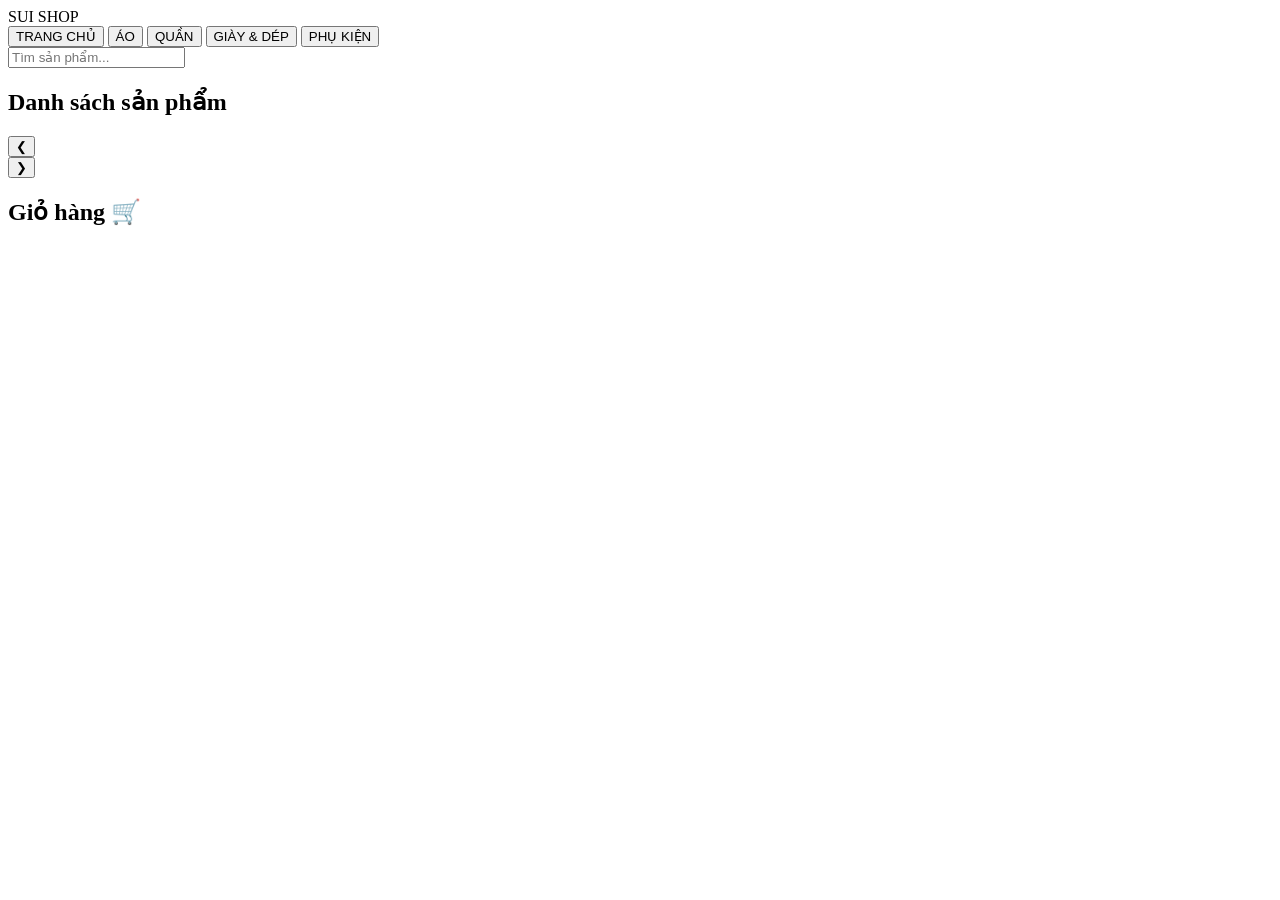
==== index.html @ 432e0c6d "first commit" ====
<!DOCTYPE html>
<html lang="vi">

<head>
<meta charset="UTF-8">
<title>SUISHOP</title>
<link rel="stylesheet" href="style.css">
</head>

<body>

<header class="header">

<div class="shop-name">SUI SHOP</div>

<nav class="menu">
<button onclick="showCategory('all')">TRANG CHỦ</button>
<button onclick="showCategory('ao')">ÁO</button>
<button onclick="showCategory('quan')">QUẦN</button>
<button onclick="showCategory('giay')">GIÀY & DÉP</button>
<button onclick="showCategory('phukien')">PHỤ KIỆN</button>
</nav>

<input type="text" id="search" placeholder="Tìm sản phẩm...">

</header>

<h2 class="title">Danh sách sản phẩm</h2>

<div class="slider">

<button class="nav left" onclick="prevProduct()">❮</button>

<div class="products-wrapper">
<div id="productList" class="products"></div>
</div>

<button class="nav right" onclick="nextProduct()">❯</button>

</div>

<h2 class="title">Giỏ hàng 🛒</h2>
<ul id="cart"></ul>

<script src="script.js"></script>

</body>
</html>
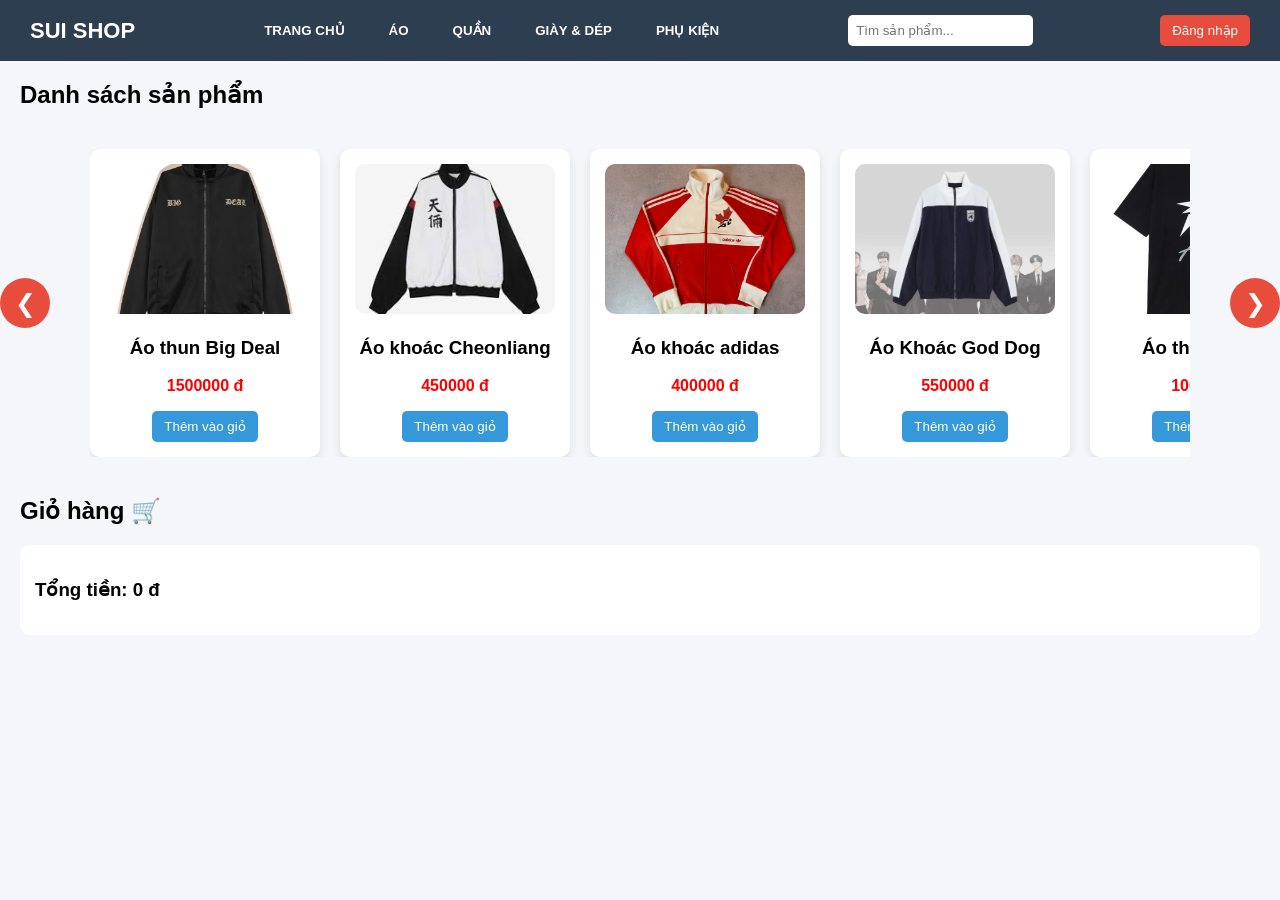
==== commit 7a30eca1: "Add files via upload" ====
--- a/index.html
+++ b/index.html
@@ -1,48 +1,50 @@
-<!DOCTYPE html>
-<html lang="vi">
-
-<head>
-<meta charset="UTF-8">
-<title>SUISHOP</title>
-<link rel="stylesheet" href="style.css">
-</head>
-
-<body>
-
-<header class="header">
-
-<div class="shop-name">SUI SHOP</div>
-
-<nav class="menu">
-<button onclick="showCategory('all')">TRANG CHỦ</button>
-<button onclick="showCategory('ao')">ÁO</button>
-<button onclick="showCategory('quan')">QUẦN</button>
-<button onclick="showCategory('giay')">GIÀY & DÉP</button>
-<button onclick="showCategory('phukien')">PHỤ KIỆN</button>
-</nav>
-
-<input type="text" id="search" placeholder="Tìm sản phẩm...">
-
-</header>
-
-<h2 class="title">Danh sách sản phẩm</h2>
-
-<div class="slider">
-
-<button class="nav left" onclick="prevProduct()">❮</button>
-
-<div class="products-wrapper">
-<div id="productList" class="products"></div>
-</div>
-
-<button class="nav right" onclick="nextProduct()">❯</button>
-
-</div>
-
-<h2 class="title">Giỏ hàng 🛒</h2>
-<ul id="cart"></ul>
-
-<script src="script.js"></script>
-
-</body>
+<!DOCTYPE html>
+<html lang="vi">
+<head>
+<meta charset="UTF-8">
+<title>SUI SHOP</title>
+<link rel="stylesheet" href="style.css">
+</head>
+
+<body>
+
+<header class="header">
+
+<div class="shop-name">SUI SHOP</div>
+
+<nav class="menu">
+<button onclick="showCategory('all')">TRANG CHỦ</button>
+<button onclick="showCategory('ao')">ÁO</button>
+<button onclick="showCategory('quan')">QUẦN</button>
+<button onclick="showCategory('giay')">GIÀY & DÉP</button>
+<button onclick="showCategory('phukien')">PHỤ KIỆN</button>
+</nav>
+
+<input type="text" id="search" placeholder="Tìm sản phẩm...">
+
+<div id="userBox">
+<span id="welcome"></span>
+<button id="loginBtn" onclick="goToLogin()">Đăng nhập</button>
+<button id="logoutBtn" onclick="logout()">Đăng xuất</button>
+</div>
+
+</header>
+
+<h2 class="title">Danh sách sản phẩm</h2>
+
+<div class="slider">
+<button class="nav left" onclick="prevProduct()">❮</button>
+
+<div class="products-wrapper">
+<div id="productList" class="products"></div>
+</div>
+
+<button class="nav right" onclick="nextProduct()">❯</button>
+</div>
+
+<h2 class="title">Giỏ hàng 🛒</h2>
+<ul id="cart"></ul>
+
+<script src="script.js"></script>
+</body>
 </html>
--- a/style.css
+++ b/style.css
@@ -0,0 +1,189 @@
+body{
+font-family:Arial;
+margin:0;
+background:#f4f6f9;
+}
+
+/* ===== HEADER ===== */
+.header{
+display:flex;
+align-items:center;
+justify-content:space-between;
+background:#2c3e50;
+color:white;
+padding:15px 30px;
+}
+
+.shop-name{
+font-size:22px;
+font-weight:bold;
+}
+
+.menu{
+display:flex;
+gap:20px;
+}
+
+.menu button{
+background:none;
+border:none;
+color:white;
+font-weight:bold;
+cursor:pointer;
+}
+
+.menu button:hover{
+color:#f1c40f;
+}
+
+#search{
+padding:8px;
+border-radius:5px;
+border:none;
+}
+
+/* ===== USER ===== */
+#userBox{
+display:flex;
+align-items:center;
+gap:10px;
+}
+
+#userBox button{
+background:#e74c3c;
+}
+
+#userBox button:hover{
+background:#c0392b;
+}
+
+/* ===== TITLE ===== */
+.title{
+margin:20px;
+}
+
+/* ===== SLIDER FIX 5 SP ===== */
+.slider{
+position:relative;
+padding:20px 60px;
+}
+
+/* KHUNG CHỨA CHỈ 5 SẢN PHẨM */
+.products-wrapper{
+overflow:hidden;
+width:1100px;
+margin:auto;
+}
+
+.products{
+display:flex;
+transition:transform 0.5s ease;
+}
+
+/* MỖI SẢN PHẨM */
+.product{
+background:white;
+border-radius:10px;
+box-shadow:0 4px 10px rgba(0,0,0,0.1);
+padding:15px;
+text-align:center;
+
+width:200px;
+margin-right:20px;
+flex-shrink:0;
+
+transition:0.3s;
+}
+
+.product:hover{
+transform:scale(1.05);
+}
+
+.product img{
+width:100%;
+height:150px;
+object-fit:cover;
+border-radius:10px;
+}
+
+.price{
+color:red;
+font-weight:bold;
+}
+
+/* ===== BUTTON ===== */
+button{
+padding:8px 12px;
+border:none;
+background:#3498db;
+color:white;
+border-radius:5px;
+cursor:pointer;
+}
+
+button:hover{
+background:#2980b9;
+}
+
+/* ===== NAV ===== */
+.nav{
+position:absolute;
+top:50%;
+transform:translateY(-50%);
+width:50px;
+height:50px;
+border-radius:50%;
+background:#e74c3c;
+font-size:25px;
+}
+
+.left{ left:0; }
+.right{ right:0; }
+
+/* ===== CART ===== */
+#cart{
+background:white;
+margin:20px;
+padding:15px;
+border-radius:10px;
+}
+
+#cart li{
+margin-bottom:10px;
+border-bottom:1px solid #eee;
+padding:8px;
+}
+
+/* ===== LOGIN ===== */
+.auth{
+background:white;
+margin:50px auto;
+padding:20px;
+border-radius:10px;
+width:300px;
+text-align:center;
+box-shadow:0 4px 10px rgba(0,0,0,0.1);
+}
+
+.auth input{
+width:100%;
+margin:8px 0;
+padding:8px;
+border-radius:5px;
+border:1px solid #ccc;
+}
+
+.auth button{
+width:100%;
+background:#8e44ad;
+}
+
+.auth button:hover{
+background:#6c3483;
+}
+
+#authStatus{
+margin-top:10px;
+color:red;
+font-weight:bold;
+}
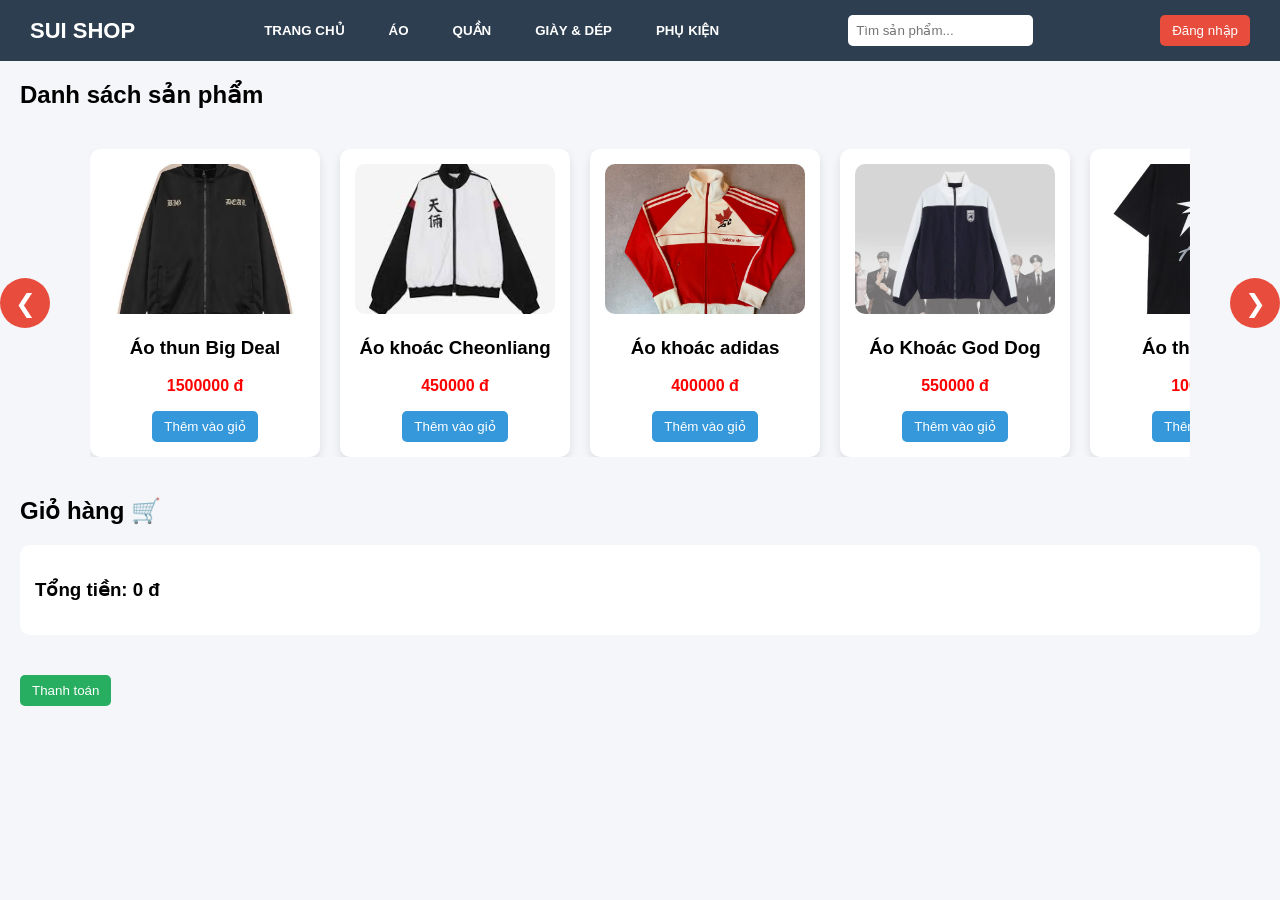
==== commit e67b1f7c: "Add files via upload" ====
--- a/index.html
+++ b/index.html
@@ -45,6 +45,10 @@
 <h2 class="title">Giỏ hàng 🛒</h2>
 <ul id="cart"></ul>
 
-<script src="script.js"></script>
+<button onclick="checkout()" style="margin:20px;background:#27ae60">
+Thanh toán
+</button>
+
+<script src="script.js" defer></script>
 </body>
 </html>
--- a/style.css
+++ b/style.css
@@ -4,7 +4,6 @@
 background:#f4f6f9;
 }
 
-/* ===== HEADER ===== */
 .header{
 display:flex;
 align-items:center;
@@ -42,7 +41,6 @@
 border:none;
 }
 
-/* ===== USER ===== */
 #userBox{
 display:flex;
 align-items:center;
@@ -57,18 +55,15 @@
 background:#c0392b;
 }
 
-/* ===== TITLE ===== */
 .title{
 margin:20px;
 }
 
-/* ===== SLIDER FIX 5 SP ===== */
 .slider{
 position:relative;
 padding:20px 60px;
 }
 
-/* KHUNG CHỨA CHỈ 5 SẢN PHẨM */
 .products-wrapper{
 overflow:hidden;
 width:1100px;
@@ -80,7 +75,6 @@
 transition:transform 0.5s ease;
 }
 
-/* MỖI SẢN PHẨM */
 .product{
 background:white;
 border-radius:10px;
@@ -111,7 +105,6 @@
 font-weight:bold;
 }
 
-/* ===== BUTTON ===== */
 button{
 padding:8px 12px;
 border:none;
@@ -125,7 +118,6 @@
 background:#2980b9;
 }
 
-/* ===== NAV ===== */
 .nav{
 position:absolute;
 top:50%;
@@ -140,7 +132,6 @@
 .left{ left:0; }
 .right{ right:0; }
 
-/* ===== CART ===== */
 #cart{
 background:white;
 margin:20px;
@@ -154,7 +145,6 @@
 padding:8px;
 }
 
-/* ===== LOGIN ===== */
 .auth{
 background:white;
 margin:50px auto;
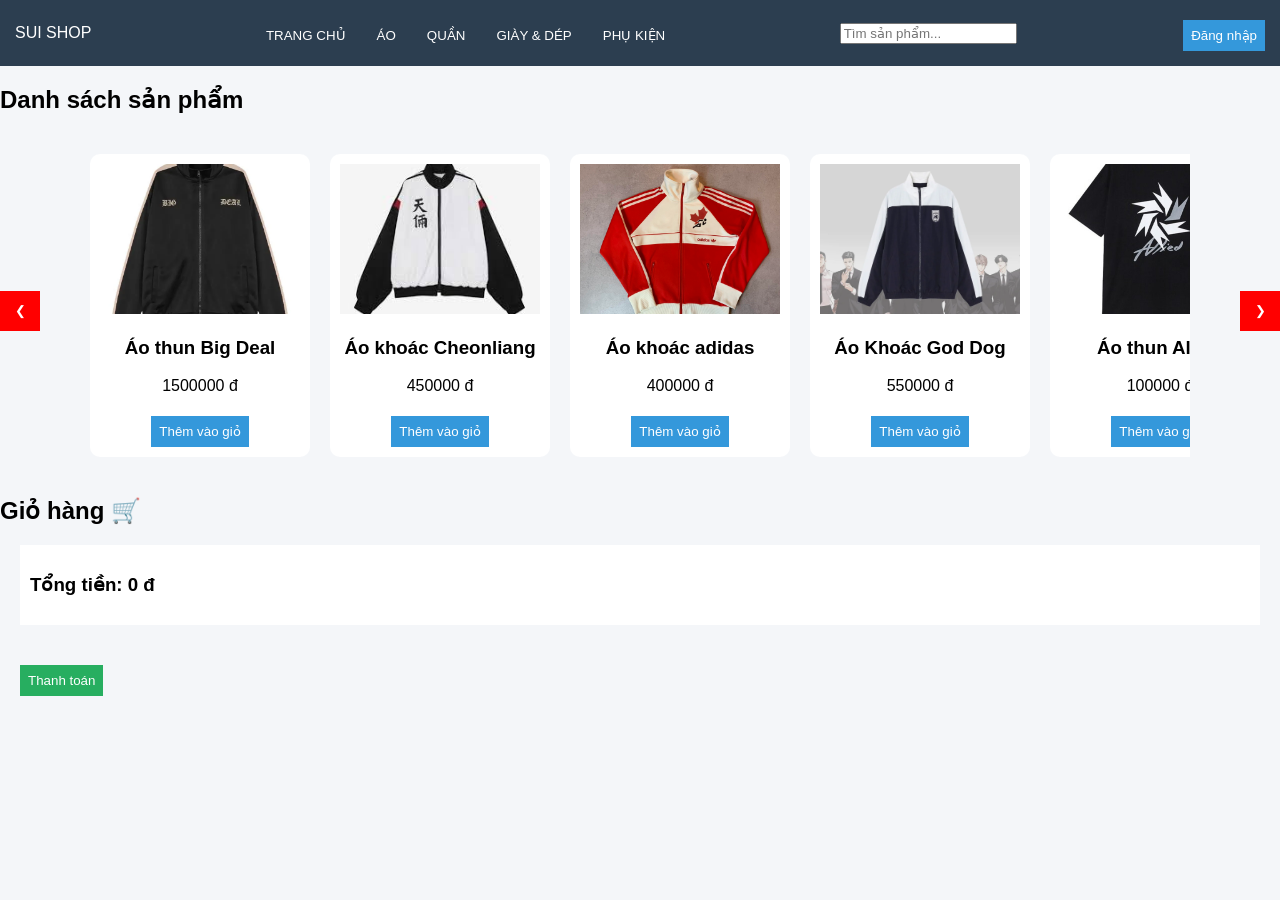
==== commit 7ebc1c51: "Add files via upload" ====
--- a/index.html
+++ b/index.html
@@ -9,7 +9,6 @@
 <body>
 
 <header class="header">
-
 <div class="shop-name">SUI SHOP</div>
 
 <nav class="menu">
@@ -27,7 +26,6 @@
 <button id="loginBtn" onclick="goToLogin()">Đăng nhập</button>
 <button id="logoutBtn" onclick="logout()">Đăng xuất</button>
 </div>
-
 </header>
 
 <h2 class="title">Danh sách sản phẩm</h2>
@@ -45,10 +43,25 @@
 <h2 class="title">Giỏ hàng 🛒</h2>
 <ul id="cart"></ul>
 
-<button onclick="checkout()" style="margin:20px;background:#27ae60">
+<button onclick="showCheckout()" style="margin:20px;background:#27ae60">
 Thanh toán
 </button>
 
-<script src="script.js" defer></script>
+<!-- CHECKOUT -->
+<div id="checkoutBox" class="checkout">
+<h2>Thanh toán</h2>
+
+<input type="text" id="phone" placeholder="Số điện thoại">
+<input type="text" id="address" placeholder="Địa chỉ">
+
+<select id="paymentMethod">
+<option value="cod">Thanh toán khi nhận hàng</option>
+<option value="bank">Chuyển khoản</option>
+</select>
+
+<button onclick="confirmCheckout()">Xác nhận</button>
+</div>
+
+<script src="script.js"></script>
 </body>
 </html>
--- a/style.css
+++ b/style.css
@@ -6,62 +6,23 @@
 
 .header{
 display:flex;
+justify-content:space-between;
 align-items:center;
-justify-content:space-between;
 background:#2c3e50;
 color:white;
-padding:15px 30px;
-}
-
-.shop-name{
-font-size:22px;
-font-weight:bold;
+padding:15px;
 }
 
 .menu{
 display:flex;
-gap:20px;
+gap:15px;
 }
 
 .menu button{
 background:none;
 border:none;
 color:white;
-font-weight:bold;
 cursor:pointer;
-}
-
-.menu button:hover{
-color:#f1c40f;
-}
-
-#search{
-padding:8px;
-border-radius:5px;
-border:none;
-}
-
-#userBox{
-display:flex;
-align-items:center;
-gap:10px;
-}
-
-#userBox button{
-background:#e74c3c;
-}
-
-#userBox button:hover{
-background:#c0392b;
-}
-
-.title{
-margin:20px;
-}
-
-.slider{
-position:relative;
-padding:20px 60px;
 }
 
 .products-wrapper{
@@ -72,108 +33,115 @@
 
 .products{
 display:flex;
-transition:transform 0.5s ease;
+transition:transform 0.5s;
 }
 
 .product{
-background:white;
-border-radius:10px;
-box-shadow:0 4px 10px rgba(0,0,0,0.1);
-padding:15px;
-text-align:center;
-
 width:200px;
 margin-right:20px;
 flex-shrink:0;
-
-transition:0.3s;
-}
-
-.product:hover{
-transform:scale(1.05);
+background:white;
+padding:10px;
+text-align:center;
+border-radius:10px;
 }
 
 .product img{
 width:100%;
 height:150px;
 object-fit:cover;
-border-radius:10px;
-}
-
-.price{
-color:red;
-font-weight:bold;
 }
 
 button{
-padding:8px 12px;
-border:none;
+padding:8px;
 background:#3498db;
 color:white;
-border-radius:5px;
-cursor:pointer;
-}
-
-button:hover{
-background:#2980b9;
+border:none;
+margin-top:5px;
 }
 
 .nav{
 position:absolute;
 top:50%;
 transform:translateY(-50%);
-width:50px;
-height:50px;
-border-radius:50%;
-background:#e74c3c;
-font-size:25px;
+background:red;
+width:40px;
+height:40px;
 }
 
-.left{ left:0; }
-.right{ right:0; }
+.left{left:0;}
+.right{right:0;}
+
+.slider{
+position:relative;
+padding:20px 50px;
+}
 
 #cart{
 background:white;
 margin:20px;
-padding:15px;
-border-radius:10px;
+padding:10px;
 }
 
-#cart li{
-margin-bottom:10px;
-border-bottom:1px solid #eee;
-padding:8px;
+.checkout{
+display:none;
+background:white;
+margin:20px;
+padding:20px;
 }
 
-.auth{
-background:white;
-margin:50px auto;
-padding:20px;
-border-radius:10px;
-width:300px;
-text-align:center;
-box-shadow:0 4px 10px rgba(0,0,0,0.1);
+/* ===== LOGIN PAGE ===== */
+.login-body{
+    background: #f5f5f5;
+    font-family: Arial;
 }
 
-.auth input{
-width:100%;
-margin:8px 0;
-padding:8px;
-border-radius:5px;
-border:1px solid #ccc;
+.login-container{
+    width: 320px;
+    margin: 80px auto;
+    background: white;
+    padding: 25px;
+    border-radius: 10px;
+    box-shadow: 0 0 10px rgba(0,0,0,0.1);
+    text-align: center;
 }
 
-.auth button{
-width:100%;
-background:#8e44ad;
+.login-container h2{
+    margin-bottom: 20px;
 }
 
-.auth button:hover{
-background:#6c3483;
+.box{
+    margin-bottom: 20px;
 }
 
-#authStatus{
-margin-top:10px;
-color:red;
-font-weight:bold;
+.box input{
+    width: 100%;
+    padding: 10px;
+    margin: 5px 0;
+    border: 1px solid #ccc;
+    border-radius: 5px;
+}
+
+.box button{
+    width: 100%;
+    padding: 10px;
+    background: black;
+    color: white;
+    border: none;
+    border-radius: 5px;
+    cursor: pointer;
+}
+
+.box button:hover{
+    background: #333;
+}
+
+.back-btn{
+    margin-top: 10px;
+    padding: 8px 15px;
+    border: none;
+    background: gray;
+    color: white;
+    border-radius: 5px;
+    cursor: pointer;
 }
